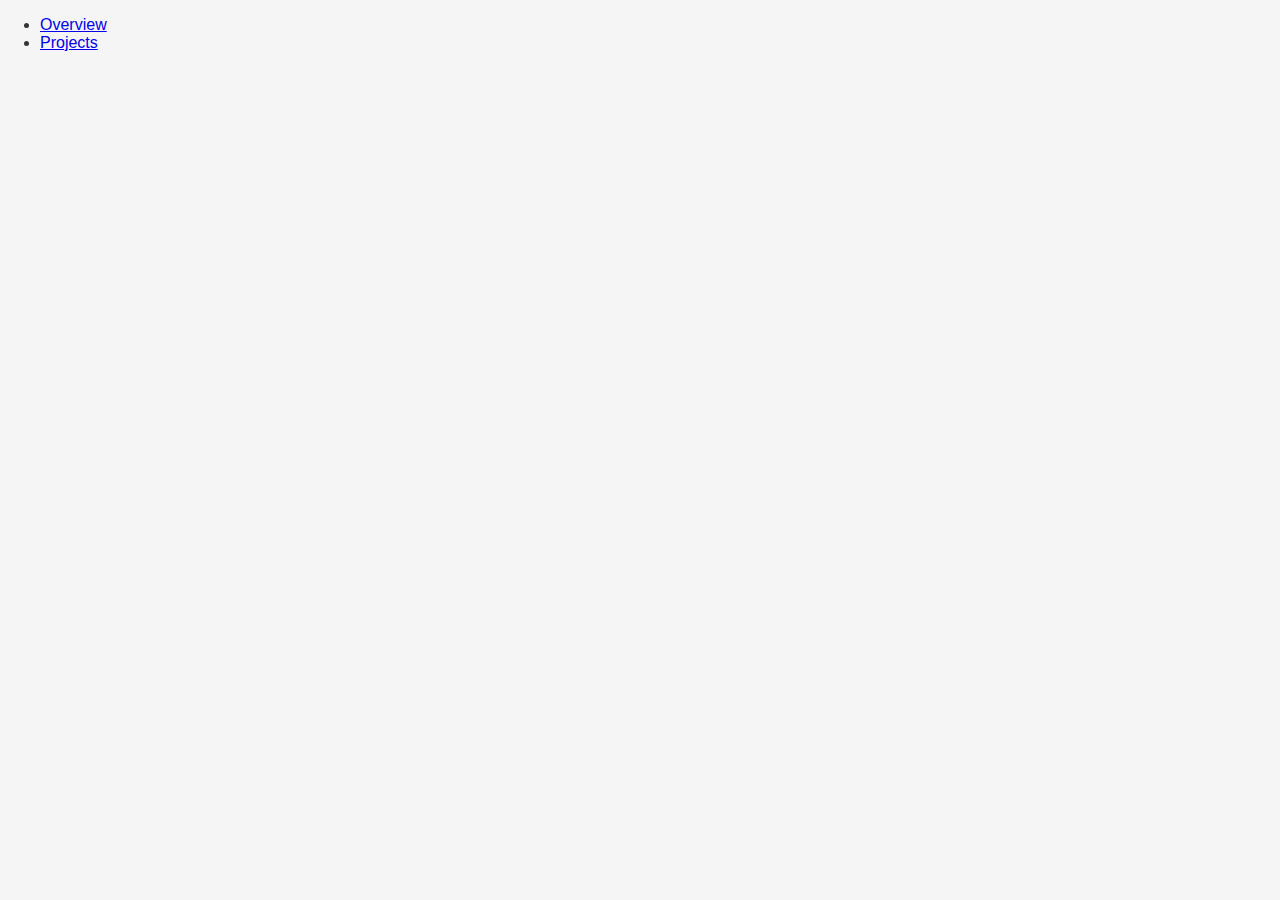
==== projects.html @ 2d1bdf3e "Add files via upload" ====
<!DOCTYPE html>
<html lang="en">
<head>
    <meta charset="UTF-8">
    <meta name="viewport" content="width=device-width, initial-scale=1.0">
    <title>Projects</title>
    <link rel="stylesheet" href="style.css">
</head>
<body>
    <!--목차-->
    <nav>
        <ul class="nav-menu">
            <li><a href="index.html">Overview</li>
            <li><a href="projects.html">Projects</a></li>
            
        </ul>
    </nav>
</body>
</html>
---- style.css ----
body {
    font-family: sans-serif;
    margin: 0;
    padding: 0;
    background-color: #f5f5f5;
    color: #333;
}

/* 헤더 */
header {
    background-color: #80ce83;
    color: white;
    padding: 20px ;
}

.profile h3 {
    font-size: 22px;
    margin: 10px 0 5px;
}

.profile p {
    font-size: 16px;
    margin: 0;
    
}

.introduction h3 {
    max-width: 600px;
    margin-top: 30px;
    margin-left: 20px;
    color: #000;
    
}

.introduction p {
    margin-top: 3px;
    margin-left: 20px;
    margin-top: 0;
}
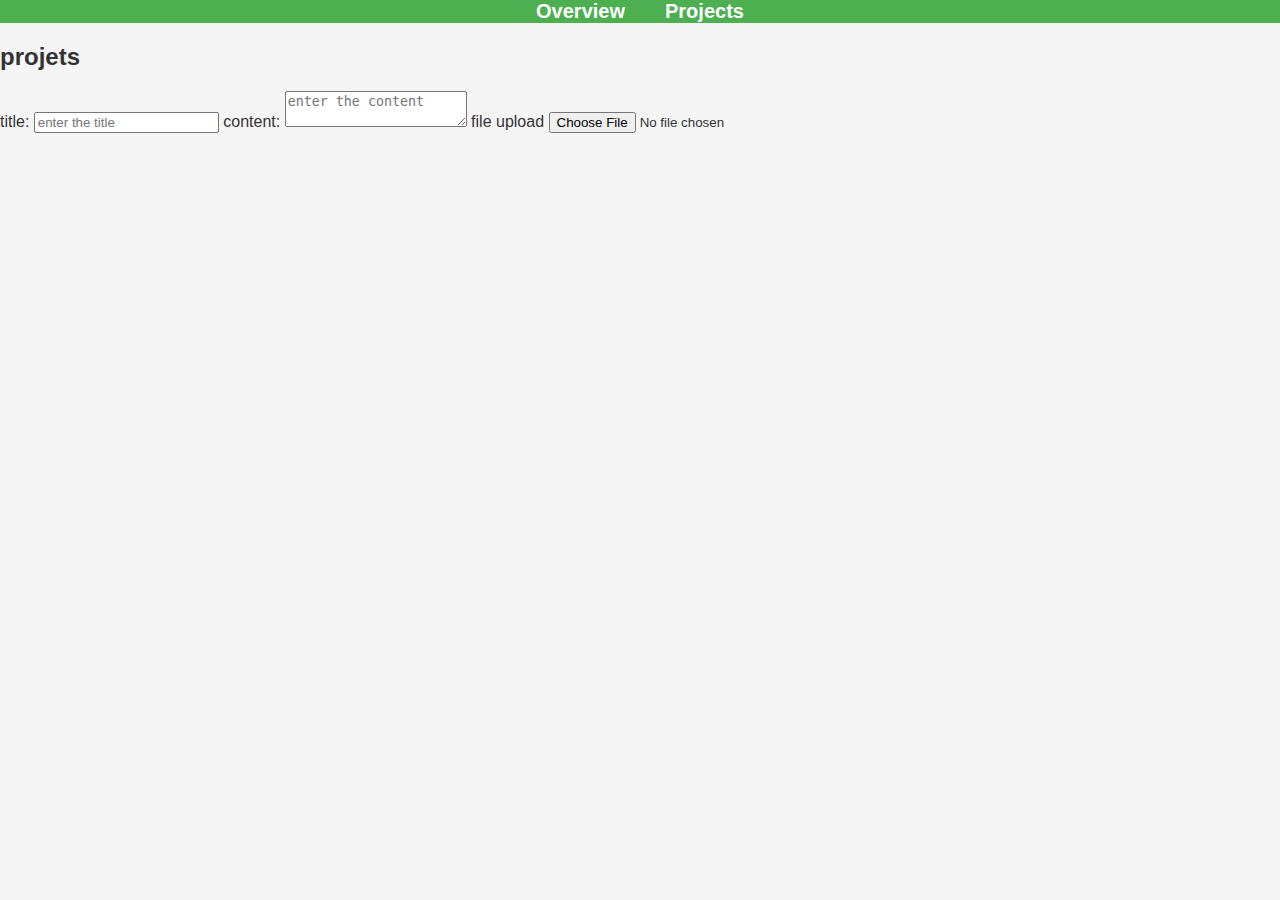
==== commit 37edbe75: "Add files via upload" ====
--- a/projects.html
+++ b/projects.html
@@ -4,7 +4,7 @@
     <meta charset="UTF-8">
     <meta name="viewport" content="width=device-width, initial-scale=1.0">
     <title>Projects</title>
-    <link rel="stylesheet" href="style.css">
+    <link rel="stylesheet" href="style1.css">
 </head>
 <body>
     <!--목차-->
@@ -15,5 +15,20 @@
             
         </ul>
     </nav>
+    <section class="projects-memo">
+        <h2>projets</h2>
+        <form id="projetsmemo">
+            <!--제목목-->
+            <label for="title">title:</label>
+            <input type="text" id="title" placeholder="enter the title" required>
+            <!--텍스트-->
+            <label for="content">content:</label>
+            <textarea id="content" placeholder="enter the content"></textarea>
+            <!-- 이미지 첨부<input type="file"> -->
+            <label for="file">file upload</label>
+            <input type="file" id="file-upload" accept="image/*" >
+        </form>
+    
+    </section>
 </body>
 </html>--- a/style1.css
+++ b/style1.css
@@ -0,0 +1,34 @@
+body {
+    font-family: sans-serif;
+    margin: 0;
+    padding: 0;
+    background-color: #f5f5f5;
+    color: #333;
+}
+
+nav {
+    margin-top: 0;
+    background-color: #4caf50;
+}
+
+.nav-menu {
+    list-style: none;
+    display: flex;
+    justify-content: center;
+    gap: 20px;
+    margin: 0;
+    padding: 0;
+}
+
+.nav-menu a {
+    text-decoration: none;
+    color: white;
+    font-weight: bold;
+    font-size: 20px;
+    padding: auto;
+}
+    
+.nav-projectname
+{
+  background-color: #f5f5f5;
+}